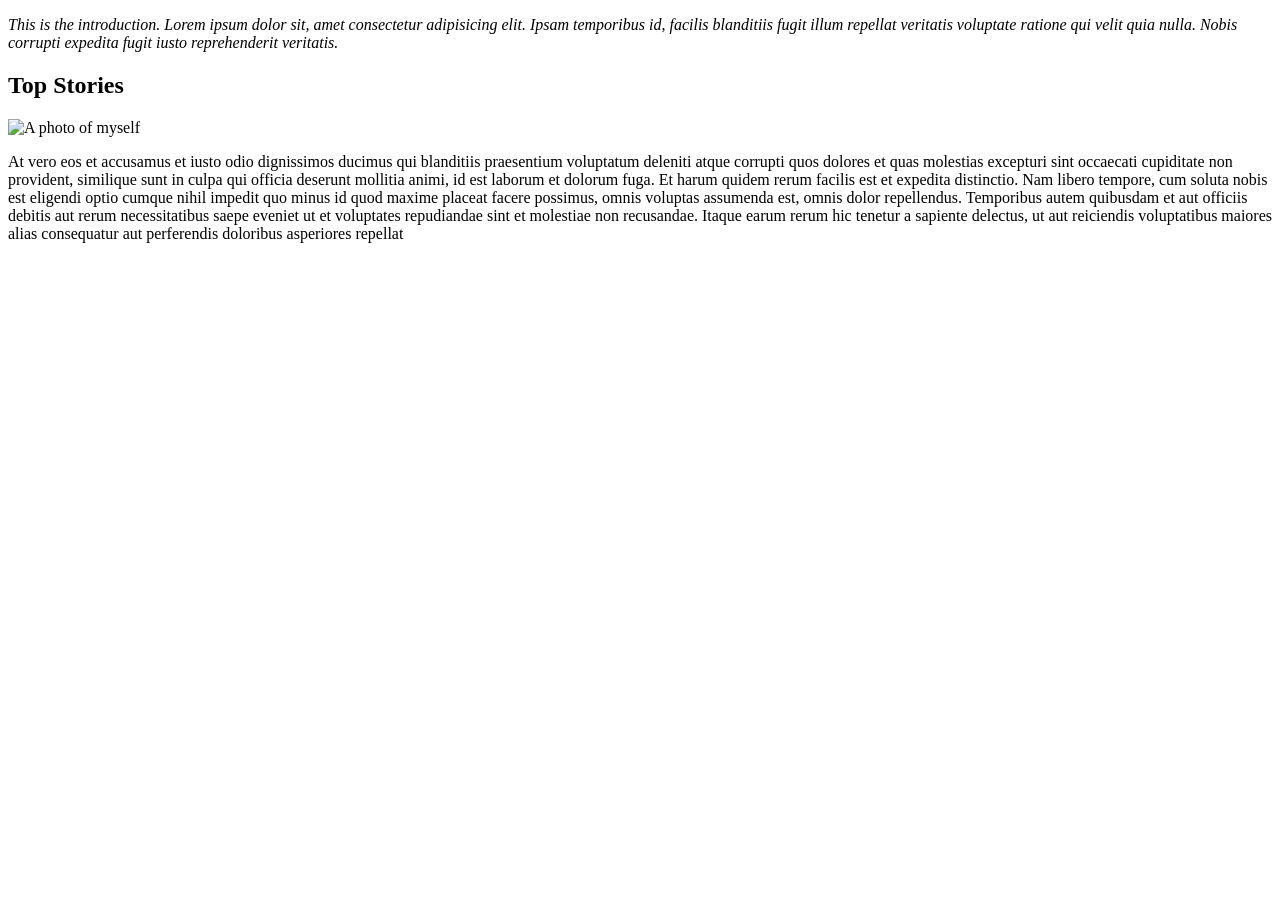
==== news-article.html @ 01a2ee14 "Add images/image1.jpeg in images after h2" ====
<!DOCTYPE html>
<html>
    <head>
        <link href="css/style.css" rel="stylesheet" type="text/css">
        <title>News Article</title>
    </head>
    <body>
        <p class="intro">This is the introduction. Lorem ipsum dolor sit, amet consectetur adipisicing elit. Ipsam temporibus id, facilis blanditiis fugit illum repellat veritatis voluptate ratione qui velit quia nulla. Nobis corrupti expedita fugit iusto reprehenderit veritatis.</p>
        <h2>Top Stories</h2>
        <img src="images/image1.jpeg" alt="A photo of myself">
        <p>At vero eos et accusamus et iusto odio dignissimos ducimus qui blanditiis praesentium voluptatum deleniti atque corrupti quos dolores et quas molestias excepturi sint occaecati cupiditate non provident, similique sunt in culpa qui officia deserunt mollitia animi, id est laborum et dolorum fuga. Et harum quidem rerum facilis est et expedita distinctio. Nam libero tempore, cum soluta nobis est eligendi optio cumque nihil impedit quo minus id quod maxime placeat facere possimus, omnis voluptas assumenda est, omnis dolor repellendus. Temporibus autem quibusdam et aut officiis debitis aut rerum necessitatibus saepe eveniet ut et voluptates repudiandae sint et molestiae non recusandae. Itaque earum rerum hic tenetur a sapiente delectus, ut aut reiciendis voluptatibus maiores alias consequatur aut perferendis doloribus asperiores repellat</p>
    </body>
</html>
---- css/style.css ----
.intro {
    font-style: italic;
}
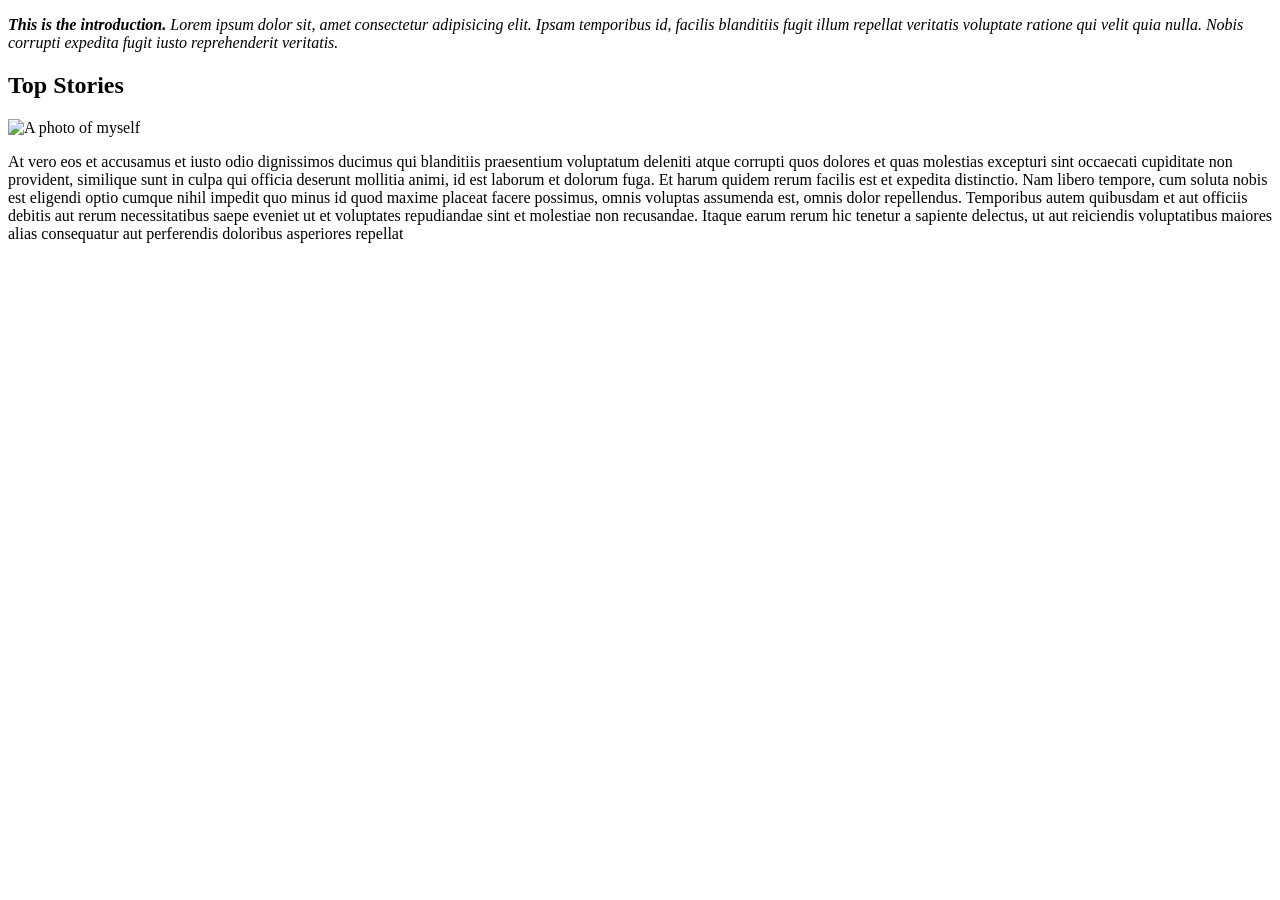
==== commit cf173377: "add strong to intro" ====
--- a/news-article.html
+++ b/news-article.html
@@ -5,7 +5,7 @@
         <title>News Article</title>
     </head>
     <body>
-        <p class="intro">This is the introduction. Lorem ipsum dolor sit, amet consectetur adipisicing elit. Ipsam temporibus id, facilis blanditiis fugit illum repellat veritatis voluptate ratione qui velit quia nulla. Nobis corrupti expedita fugit iusto reprehenderit veritatis.</p>
+        <p class="intro"><strong> This is the introduction.</strong> Lorem ipsum dolor sit, amet consectetur adipisicing elit. Ipsam temporibus id, facilis blanditiis fugit illum repellat veritatis voluptate ratione qui velit quia nulla. Nobis corrupti expedita fugit iusto reprehenderit veritatis.</p>
         <h2>Top Stories</h2>
         <img src="images/image1.jpeg" alt="A photo of myself">
         <p>At vero eos et accusamus et iusto odio dignissimos ducimus qui blanditiis praesentium voluptatum deleniti atque corrupti quos dolores et quas molestias excepturi sint occaecati cupiditate non provident, similique sunt in culpa qui officia deserunt mollitia animi, id est laborum et dolorum fuga. Et harum quidem rerum facilis est et expedita distinctio. Nam libero tempore, cum soluta nobis est eligendi optio cumque nihil impedit quo minus id quod maxime placeat facere possimus, omnis voluptas assumenda est, omnis dolor repellendus. Temporibus autem quibusdam et aut officiis debitis aut rerum necessitatibus saepe eveniet ut et voluptates repudiandae sint et molestiae non recusandae. Itaque earum rerum hic tenetur a sapiente delectus, ut aut reiciendis voluptatibus maiores alias consequatur aut perferendis doloribus asperiores repellat</p>
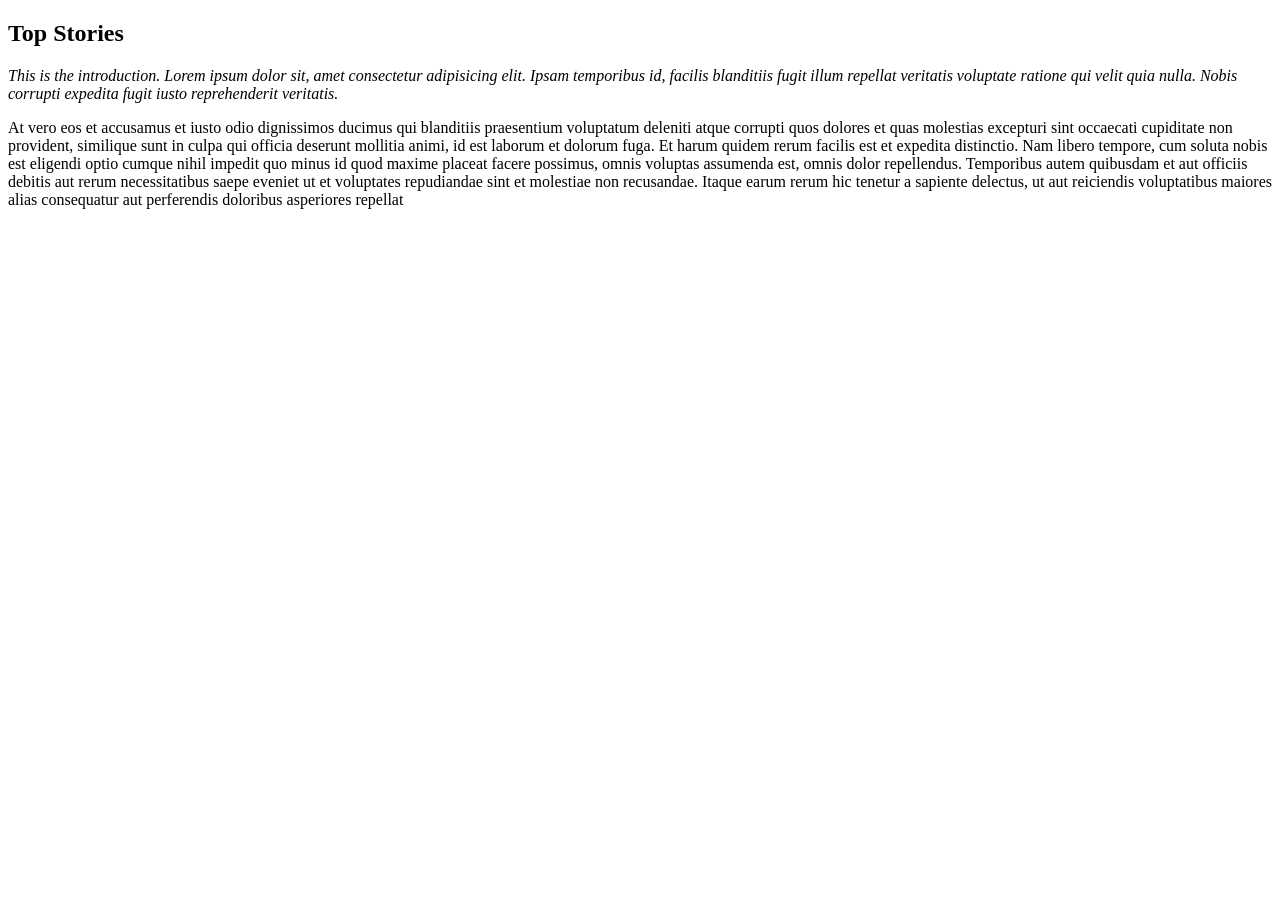
==== commit 4e6cb9a7: "add strong to h2,em to intro and delete strong from intro" ====
--- a/news-article.html
+++ b/news-article.html
@@ -5,9 +5,8 @@
         <title>News Article</title>
     </head>
     <body>
-        <p class="intro"><strong> This is the introduction.</strong> Lorem ipsum dolor sit, amet consectetur adipisicing elit. Ipsam temporibus id, facilis blanditiis fugit illum repellat veritatis voluptate ratione qui velit quia nulla. Nobis corrupti expedita fugit iusto reprehenderit veritatis.</p>
-        <h2>Top Stories</h2>
-        <img src="images/image1.jpeg" alt="A photo of myself">
+        <h2><strong>Top Stories</strong></h2>
+        <p class="intro"><em>This is the introduction.</em> Lorem ipsum dolor sit, amet consectetur adipisicing elit. Ipsam temporibus id, facilis blanditiis fugit illum repellat veritatis voluptate ratione qui velit quia nulla. Nobis corrupti expedita fugit iusto reprehenderit veritatis.</p>
         <p>At vero eos et accusamus et iusto odio dignissimos ducimus qui blanditiis praesentium voluptatum deleniti atque corrupti quos dolores et quas molestias excepturi sint occaecati cupiditate non provident, similique sunt in culpa qui officia deserunt mollitia animi, id est laborum et dolorum fuga. Et harum quidem rerum facilis est et expedita distinctio. Nam libero tempore, cum soluta nobis est eligendi optio cumque nihil impedit quo minus id quod maxime placeat facere possimus, omnis voluptas assumenda est, omnis dolor repellendus. Temporibus autem quibusdam et aut officiis debitis aut rerum necessitatibus saepe eveniet ut et voluptates repudiandae sint et molestiae non recusandae. Itaque earum rerum hic tenetur a sapiente delectus, ut aut reiciendis voluptatibus maiores alias consequatur aut perferendis doloribus asperiores repellat</p>
     </body>
 </html>
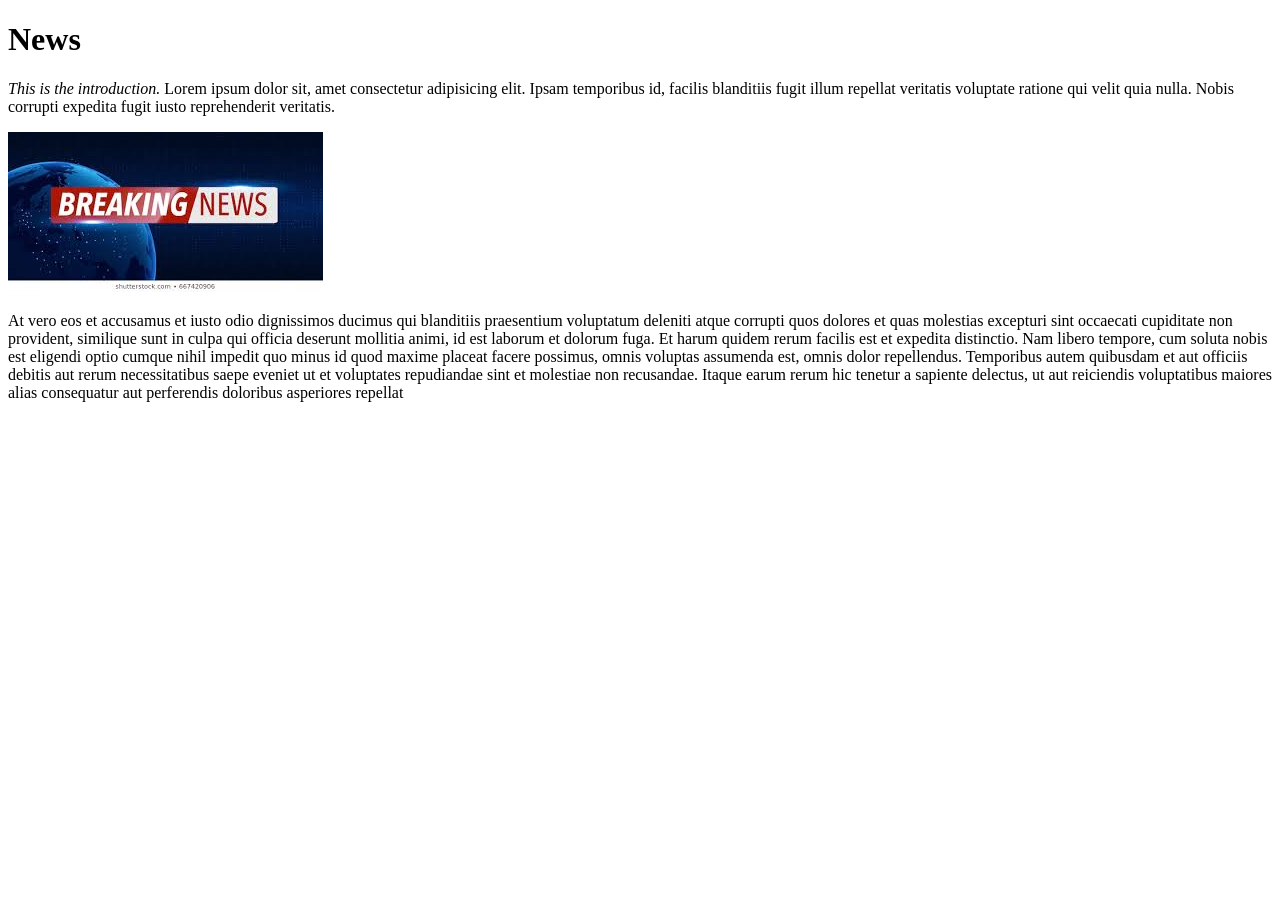
==== commit 11c52776: "h1 text align to center" ====
--- a/news-article.html
+++ b/news-article.html
@@ -5,8 +5,9 @@
         <title>News Article</title>
     </head>
     <body>
-        <h2><strong>Top Stories</strong></h2>
+        <h1><strong>News</strong></h1>
         <p class="intro"><em>This is the introduction.</em> Lorem ipsum dolor sit, amet consectetur adipisicing elit. Ipsam temporibus id, facilis blanditiis fugit illum repellat veritatis voluptate ratione qui velit quia nulla. Nobis corrupti expedita fugit iusto reprehenderit veritatis.</p>
+        <img src="images/image3.jpeg" alt="A photo of Top Stories">
         <p>At vero eos et accusamus et iusto odio dignissimos ducimus qui blanditiis praesentium voluptatum deleniti atque corrupti quos dolores et quas molestias excepturi sint occaecati cupiditate non provident, similique sunt in culpa qui officia deserunt mollitia animi, id est laborum et dolorum fuga. Et harum quidem rerum facilis est et expedita distinctio. Nam libero tempore, cum soluta nobis est eligendi optio cumque nihil impedit quo minus id quod maxime placeat facere possimus, omnis voluptas assumenda est, omnis dolor repellendus. Temporibus autem quibusdam et aut officiis debitis aut rerum necessitatibus saepe eveniet ut et voluptates repudiandae sint et molestiae non recusandae. Itaque earum rerum hic tenetur a sapiente delectus, ut aut reiciendis voluptatibus maiores alias consequatur aut perferendis doloribus asperiores repellat</p>
     </body>
 </html>
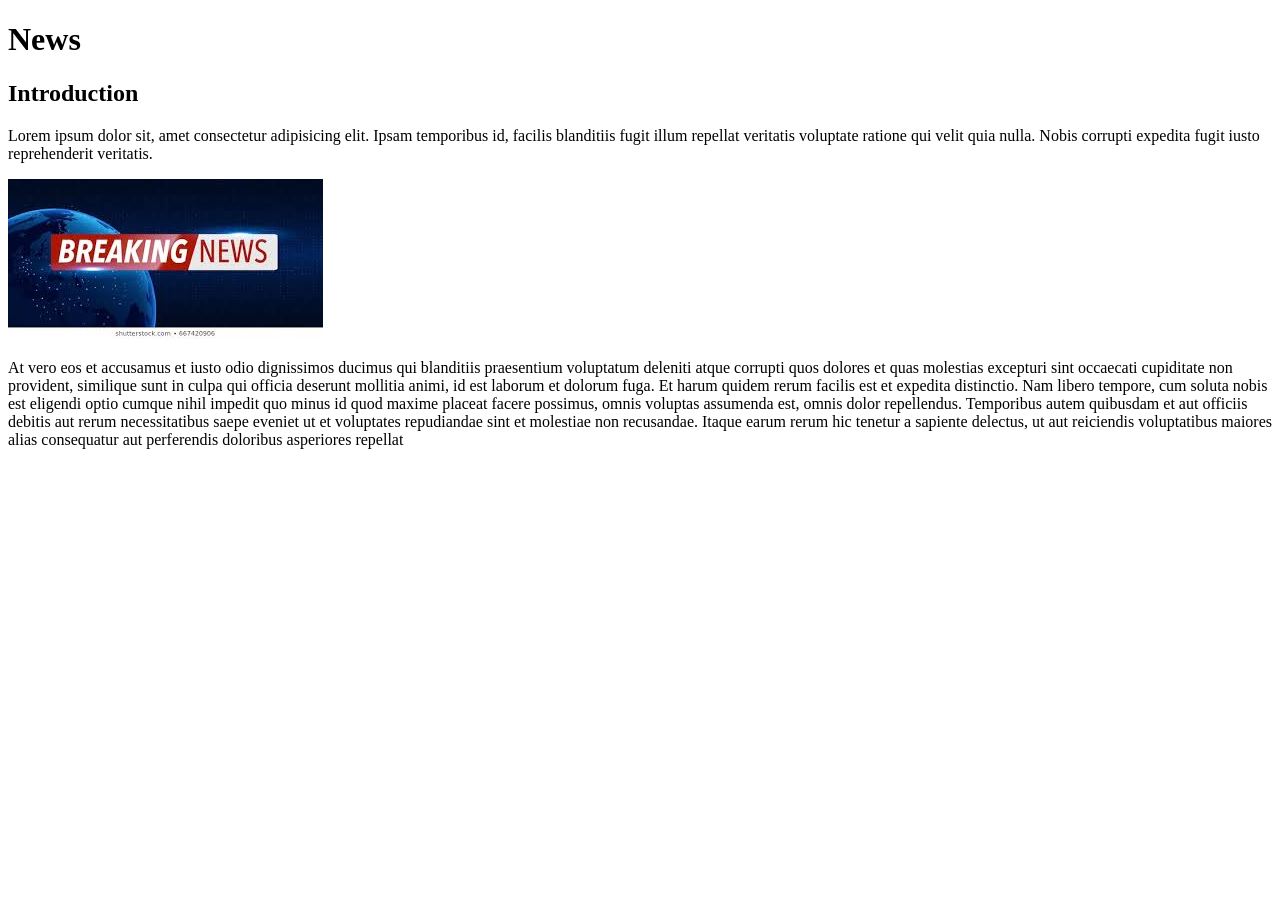
==== commit de70fba5: "Add class intro to h2,p, and img" ====
--- a/news-article.html
+++ b/news-article.html
@@ -6,8 +6,17 @@
     </head>
     <body>
         <h1><strong>News</strong></h1>
-        <p class="intro"><em>This is the introduction.</em> Lorem ipsum dolor sit, amet consectetur adipisicing elit. Ipsam temporibus id, facilis blanditiis fugit illum repellat veritatis voluptate ratione qui velit quia nulla. Nobis corrupti expedita fugit iusto reprehenderit veritatis.</p>
-        <img src="images/image3.jpeg" alt="A photo of Top Stories">
-        <p>At vero eos et accusamus et iusto odio dignissimos ducimus qui blanditiis praesentium voluptatum deleniti atque corrupti quos dolores et quas molestias excepturi sint occaecati cupiditate non provident, similique sunt in culpa qui officia deserunt mollitia animi, id est laborum et dolorum fuga. Et harum quidem rerum facilis est et expedita distinctio. Nam libero tempore, cum soluta nobis est eligendi optio cumque nihil impedit quo minus id quod maxime placeat facere possimus, omnis voluptas assumenda est, omnis dolor repellendus. Temporibus autem quibusdam et aut officiis debitis aut rerum necessitatibus saepe eveniet ut et voluptates repudiandae sint et molestiae non recusandae. Itaque earum rerum hic tenetur a sapiente delectus, ut aut reiciendis voluptatibus maiores alias consequatur aut perferendis doloribus asperiores repellat</p>
+        <h2 class="intro">Introduction</h2>
+        <p class="intro">Lorem ipsum dolor sit, amet consectetur adipisicing elit.
+            Ipsam temporibus id, facilis blanditiis fugit illum repellat veritatis voluptate ratione qui velit quia nulla.
+            Nobis corrupti expedita fugit iusto reprehenderit veritatis.</p>
+        <img class="intro"src="images/image3.jpeg" alt="A photo of Top Stories">
+        <p>At vero eos et accusamus et iusto odio dignissimos ducimus qui blanditiis praesentium voluptatum deleniti atque corrupti quos dolores et quas molestias excepturi sint occaecati cupiditate non provident,
+           similique sunt in culpa qui officia deserunt mollitia animi, id est laborum et dolorum fuga.
+           Et harum quidem rerum facilis est et expedita distinctio.
+           Nam libero tempore, cum soluta nobis est eligendi optio cumque nihil impedit quo minus id quod maxime placeat facere possimus, omnis voluptas assumenda est, omnis dolor repellendus.
+           Temporibus autem quibusdam et aut officiis debitis aut rerum necessitatibus saepe eveniet ut et voluptates repudiandae sint et molestiae non recusandae.
+           Itaque earum rerum hic tenetur a sapiente delectus, ut aut reiciendis voluptatibus maiores alias consequatur aut perferendis doloribus asperiores repellat
+        </p>
     </body>
 </html>
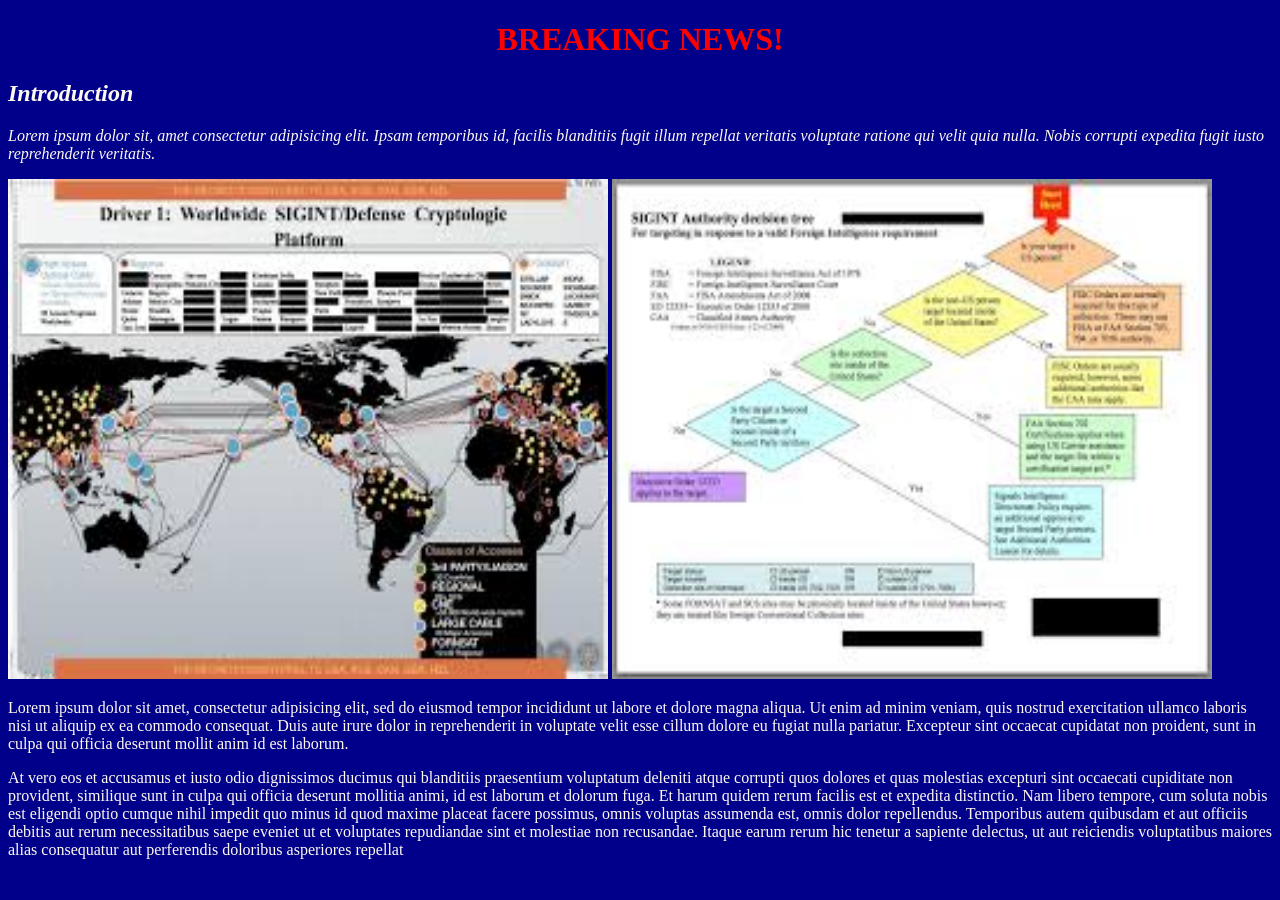
==== commit c12436c5: "news-article.html" ====
--- a/news-article.html
+++ b/news-article.html
@@ -5,12 +5,17 @@
         <title>News Article</title>
     </head>
     <body>
-        <h1><strong>News</strong></h1>
+        <h1><strong>BREAKING NEWS!</strong></h1>
         <h2 class="intro">Introduction</h2>
         <p class="intro">Lorem ipsum dolor sit, amet consectetur adipisicing elit.
             Ipsam temporibus id, facilis blanditiis fugit illum repellat veritatis voluptate ratione qui velit quia nulla.
             Nobis corrupti expedita fugit iusto reprehenderit veritatis.</p>
-        <img class="intro"src="images/image3.jpeg" alt="A photo of Top Stories">
+   <img class="intro"src="images/image1.jpeg" alt="A photo of News Article">
+   <img class="intro"src="images/image2.jpeg" alt="A photo of the Article">
+       <p>Lorem ipsum dolor sit amet, consectetur adipisicing elit, sed do eiusmod tempor incididunt ut labore et dolore magna aliqua.
+           Ut enim ad minim veniam, quis nostrud exercitation ullamco laboris nisi ut aliquip ex ea commodo consequat.
+           Duis aute irure dolor in reprehenderit in voluptate velit esse cillum dolore eu fugiat nulla pariatur.
+           Excepteur sint occaecat cupidatat non proident, sunt in culpa qui officia deserunt mollit anim id est laborum.</p>
         <p>At vero eos et accusamus et iusto odio dignissimos ducimus qui blanditiis praesentium voluptatum deleniti atque corrupti quos dolores et quas molestias excepturi sint occaecati cupiditate non provident,
            similique sunt in culpa qui officia deserunt mollitia animi, id est laborum et dolorum fuga.
            Et harum quidem rerum facilis est et expedita distinctio.
--- a/css/style.css
+++ b/css/style.css
@@ -0,0 +1,18 @@
+h1 {
+    text-align: center;
+    color: red;
+}
+.intro {
+    font-style: italic;
+    color: floralwhite;
+}
+body {
+    background-color: darkblue;
+}
+p {
+    color: floralwhite;
+}
+img {
+    width: 600px;
+    height: 500px;
+}
